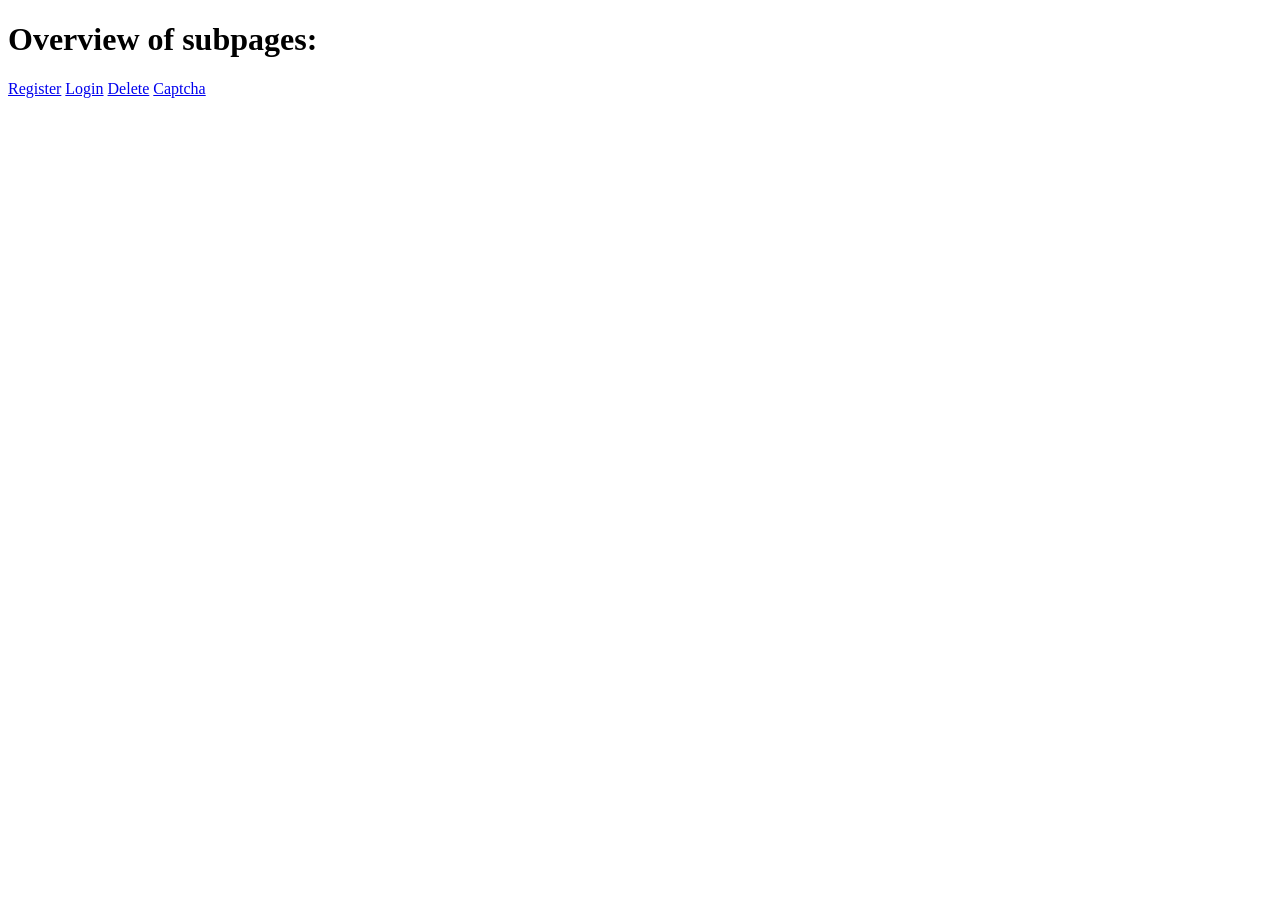
==== www/index.html @ d36e902b "init bare" ====
<!DOCTYPE html>
<html lang="en">
<head>
    <meta charset="UTF-8">
    <title>Bad UI/UX Example</title>
</head>
<body>
    <h1>Overview of subpages:</h1>
    <a href="register/" >Register</a>
    <a href="login/" >Login</a>
    <a href="delete/" >Delete</a>
    <a href="captcha/" >Captcha</a>
</body>
</html>
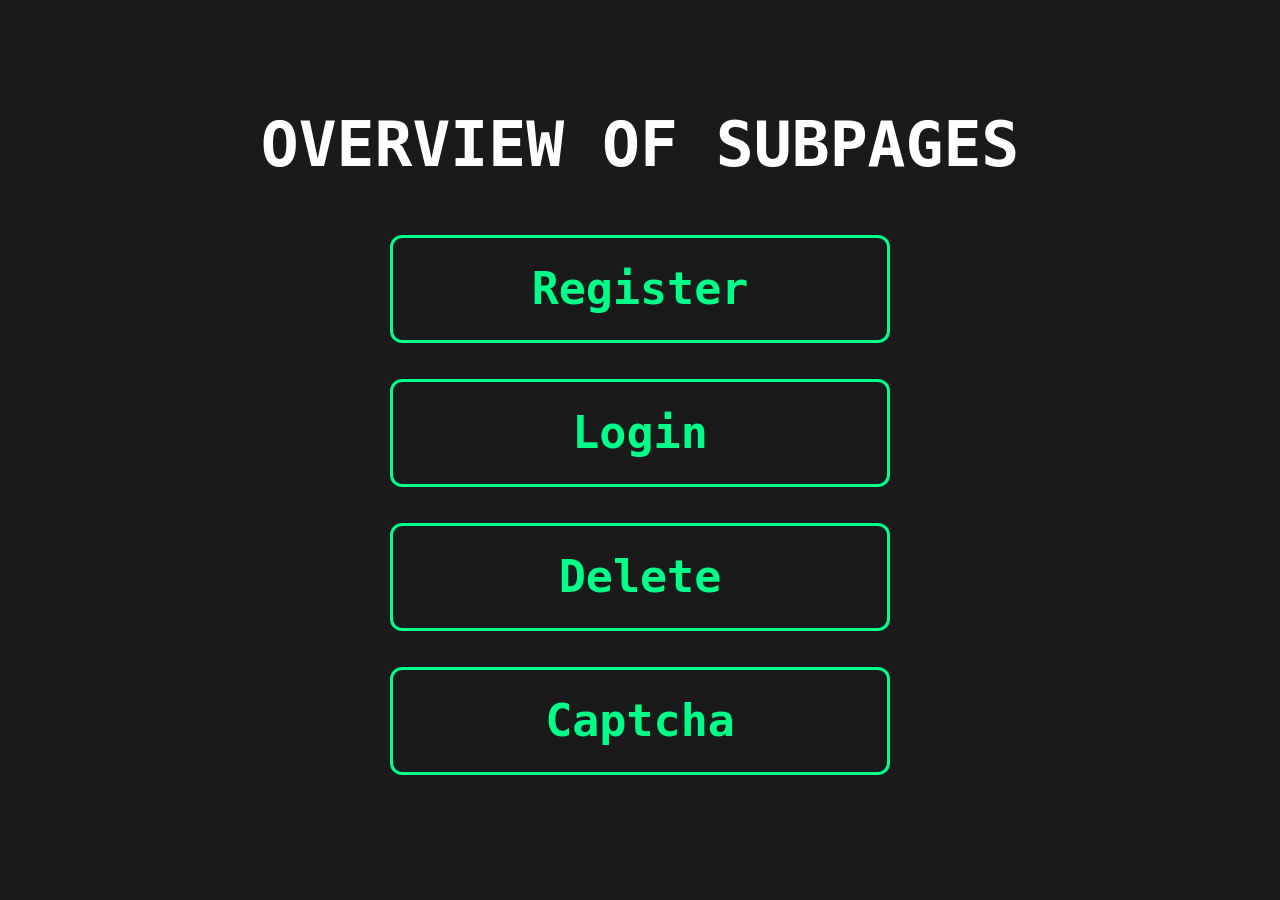
==== commit 3b55970c: "added styling" ====
--- a/www/index.html
+++ b/www/index.html
@@ -3,9 +3,10 @@
 <head>
     <meta charset="UTF-8">
     <title>Bad UI/UX Example</title>
+    <link href="index.css" rel="stylesheet">
 </head>
 <body>
-    <h1>Overview of subpages:</h1>
+    <h1>Overview of subpages</h1>
     <a href="register/" >Register</a>
     <a href="login/" >Login</a>
     <a href="delete/" >Delete</a>
--- a/www/index.css
+++ b/www/index.css
@@ -0,0 +1,53 @@
+/* Styling partially generated by AI */
+:root {
+    --background: black;
+    --font-color: white;
+    --darkgray: #1a1a1a;
+    --green: #00ff88;
+}
+
+body {
+    background-color: var(--darkgray);
+    font-family: monospace;
+    display: flex;
+    flex-direction: column;
+    align-items: center;
+    justify-content: center;
+    height: 100vh;
+    margin: 0;
+    padding: 10px;
+    box-sizing: border-box;
+    overflow: hidden;
+}
+
+h1 {
+    color: var(--font-color);
+    font-size: clamp(1.2rem, 7vh, 6rem);
+    text-align: center;
+    margin: 0 0 4vh 0;
+    text-transform: uppercase;
+}
+
+a {
+    display: flex;
+    align-items: center;
+    justify-content: center;
+    width: 90%;
+    max-width: 500px;
+    height: 12vh;
+    margin: 2vh 0;
+    background-color: var(--darkgray);
+    color: var(--green);
+    text-decoration: none;
+    font-size: clamp(1.1rem, 5vh, 4rem);
+    font-weight: 800;
+    border: 3px solid var(--green);
+    border-radius: 12px;
+    box-sizing: border-box;
+    transition: all 0.2s ease;
+}
+
+a:hover {
+    background-color: var(--green);
+    color: var(--background);
+}
